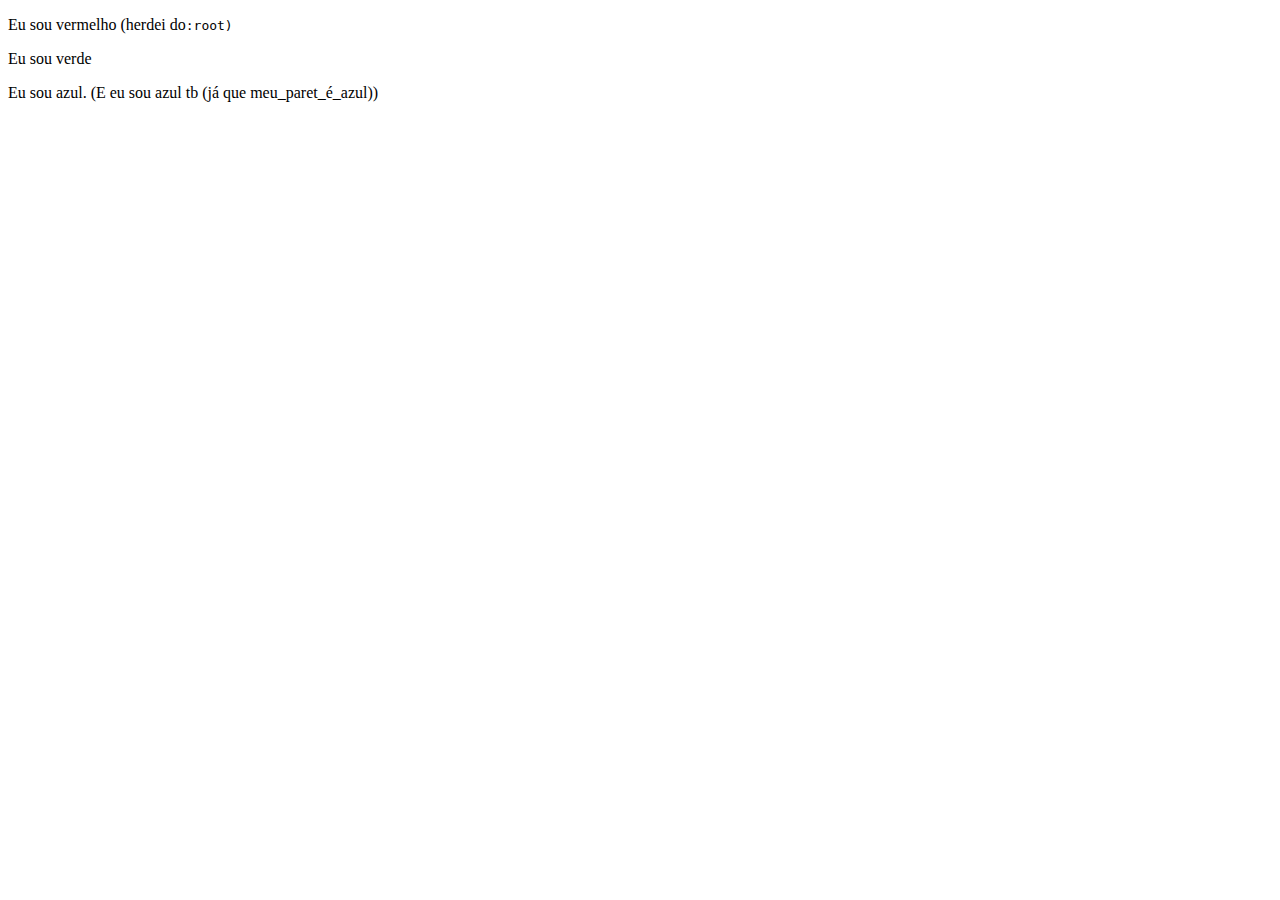
==== index.html @ 86e957ae "primeiro commit" ====
<!DOCTYPE html>
<html lang="pt-br">

<head>
    <meta charset="UTF-8">
    <meta name="viewport" content="width=device-width, initial-scale=1.0">
    <title>Document</title>
</head>

<body>
    <p>Eu sou vermelho (herdei do<code>:root)</code></p>
    <p class="opaa">Eu sou verde</p>
    <p id="opaa">Eu sou azul. (<span>E eu sou azul tb (já que meu_paret_é_azul)</span>)</p>
</body>

</html>
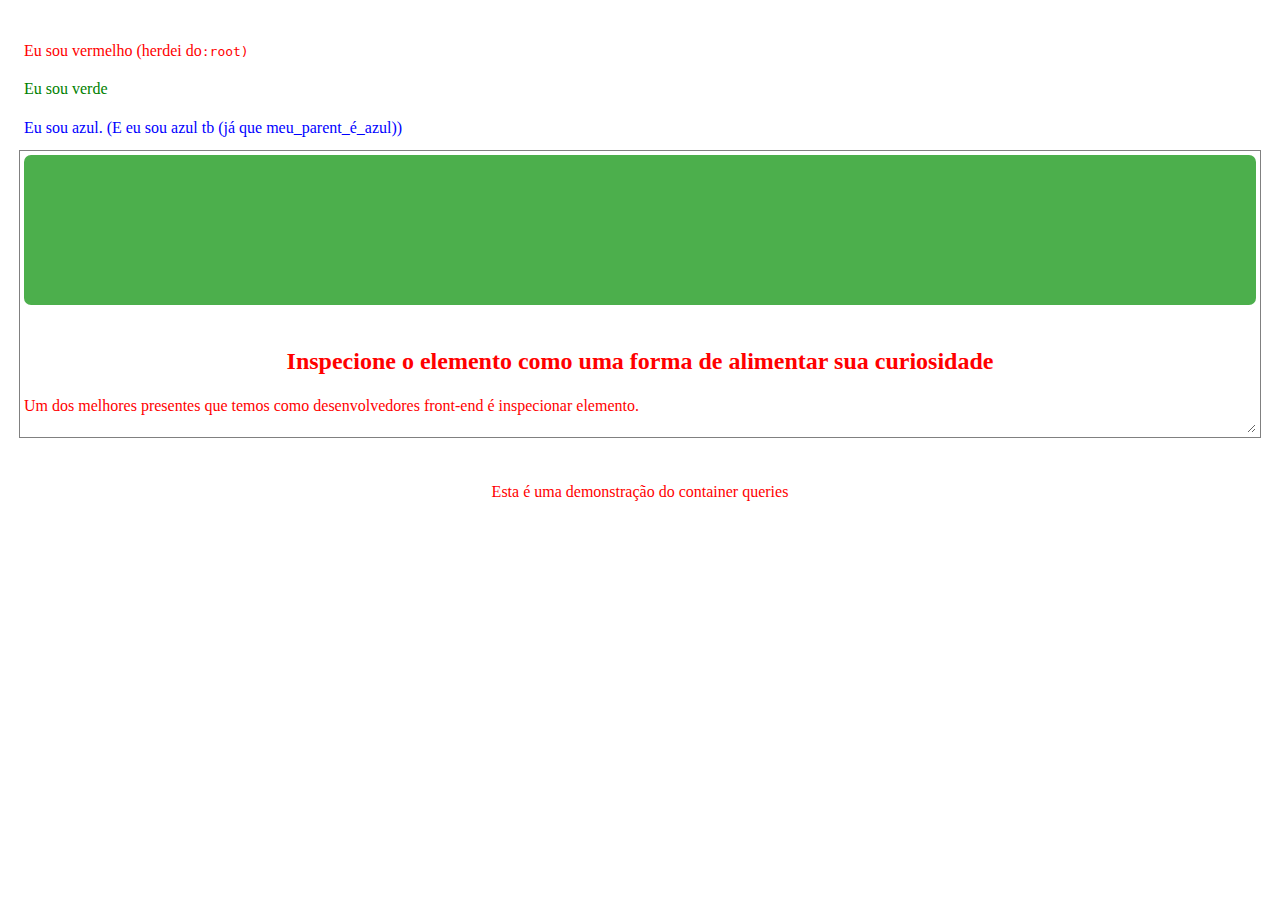
==== commit 0a84a9af: "adicionando card" ====
--- a/index.html
+++ b/index.html
@@ -4,13 +4,31 @@
 <head>
     <meta charset="UTF-8">
     <meta name="viewport" content="width=device-width, initial-scale=1.0">
+    <link rel="stylesheet" href="style.css">
     <title>Document</title>
 </head>
 
 <body>
+
     <p>Eu sou vermelho (herdei do<code>:root)</code></p>
     <p class="opaa">Eu sou verde</p>
-    <p id="opaa">Eu sou azul. (<span>E eu sou azul tb (já que meu_paret_é_azul)</span>)</p>
+    <p id="opaa">Eu sou azul. (<span>E eu sou azul tb (já que meu_parent_é_azul)</span>)</p>
+
+    <div class="test-wrapper">
+        <div class="card">
+            <div class="card__thumb"></div>
+            <div class="card__content">
+                <h3 class="card__title">Inspecione o elemento como uma forma de alimentar sua curiosidade</h3>
+                <p class="card__desc">
+                    Um dos melhores presentes que temos como desenvolvedores front-end é inspecionar elemento.
+                </p>
+            </div>
+        </div>
+    </div>
+    <div class="note">
+        <p>Esta é uma demonstração do container queries</p>
+    </div>
+
 </body>
 
 </html>--- a/style.css
+++ b/style.css
@@ -0,0 +1,105 @@
+/* definindo (pdrão) */
+:root {
+    --color: red;
+}
+
+/* definindo (apenas em uma classe) */
+.opaa {
+    --color: green;
+}
+
+/* definindo (apenas um elemento específico) */
+#opaa {
+    --color: blue;
+}
+
+/* aplicando para todo mundo */
+* {
+    color: var(--color);
+}
+
+.test-wrapper {
+    --css-contain: layout inline-size;
+    contain: layout inline-size;
+    resize: horizontal;
+    overflow: auto;
+    margin: 1rem auto;
+    outline: solid 1px grey;
+    outline-offset: 4px;
+}
+
+.card {
+    display: flex;
+    flex-direction: column;
+    flex-wrap: wrap;
+    gap: 1rem;
+}
+
+.card__thumb {
+    aspect-ratio: 1 / 1;
+    flex: 0 0 150px;
+    min-height: 150px;
+    background-color: #4caf4c;
+    border-radius: 7px;
+}
+
+.card__title {
+    font-weight: bold;
+    font-size: 1.5rem;
+    margin-bottom: 0.5rem;
+    text-align: center;
+}
+
+.card__content {
+    flex: 1;
+}
+
+.note {
+    padding: 1rem;
+    margin-top: 1rem;
+    text-align: center;
+}
+
+body {
+    padding: 1rem;
+    font-family: "Rubik";
+    line-height: 1.4;
+}
+
+@media --css-container and (min-width: 400px) {
+    .card {
+        flex-direction: row;
+    }
+
+    .card__thumb {
+        flex: 00100px;
+        min-height: 100px;
+        align-self: flex-start;
+    }
+}
+
+@container (min-width: 400px) {
+    .card {
+        flex-direction: row;
+    }
+
+    .card__thumb {
+        flex: 00100px;
+        min-height: 100px;
+        align-self: flex-start;
+    }
+}
+
+@media --css-container and (min-width: 600px) {
+    .card__thumb {
+        flex: 00150px;
+        min-height: 150px;
+    }
+}
+
+@container (min-width: 600px) {
+    .card__thumb {
+        flex: 00150px;
+        min-height: 150px;
+    }
+}